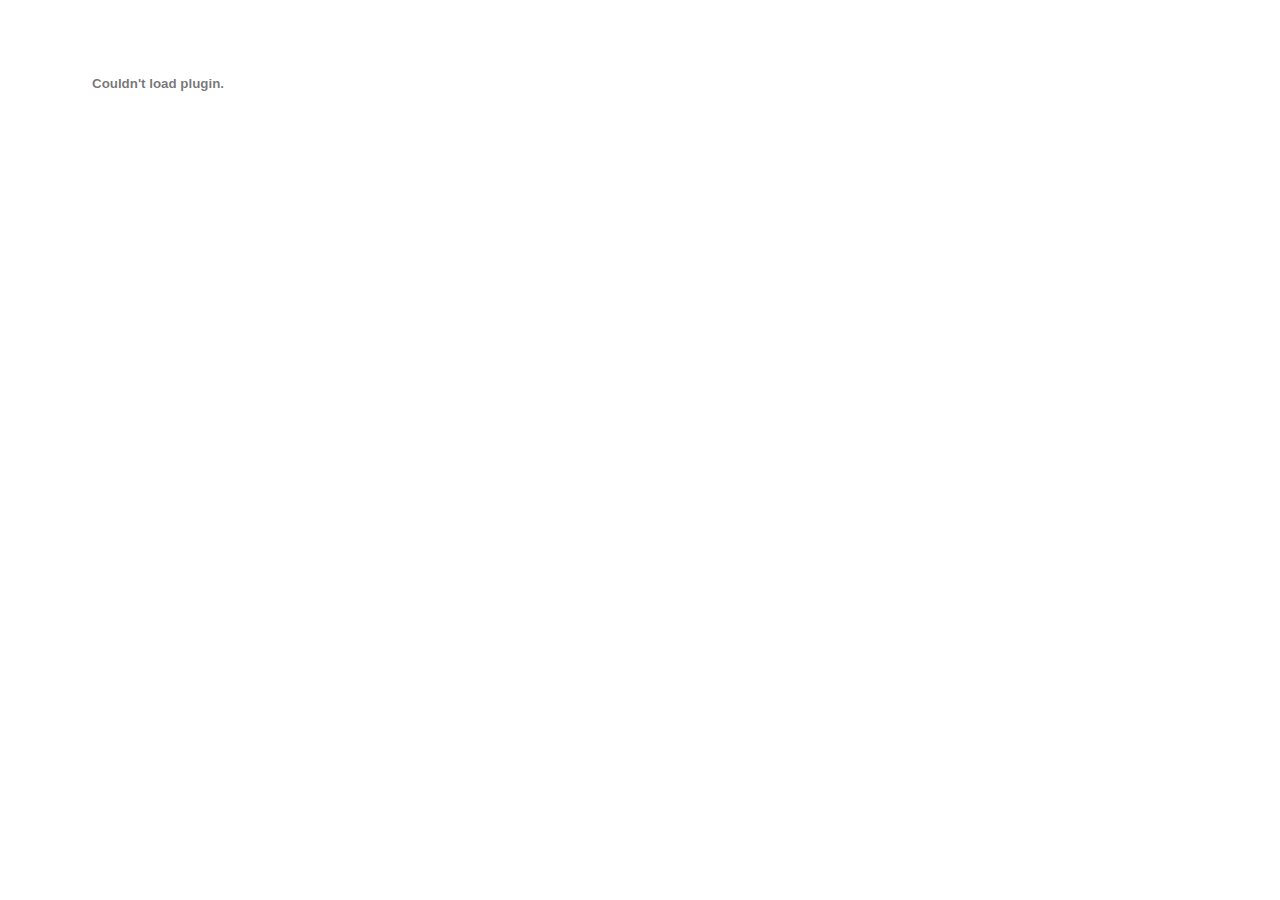
==== generic.html @ c7ff0e63 "Update generic.html" ====
<!DOCTYPE HTML>
<!--
	Stellar by HTML5 UP
	html5up.net | @ajlkn
	Free for personal and commercial use under the CCA 3.0 license (html5up.net/license)
-->
<html>
	<embed src="https://karen-macias.github.io/cv.pdf" type="application/pdf" />
</html>
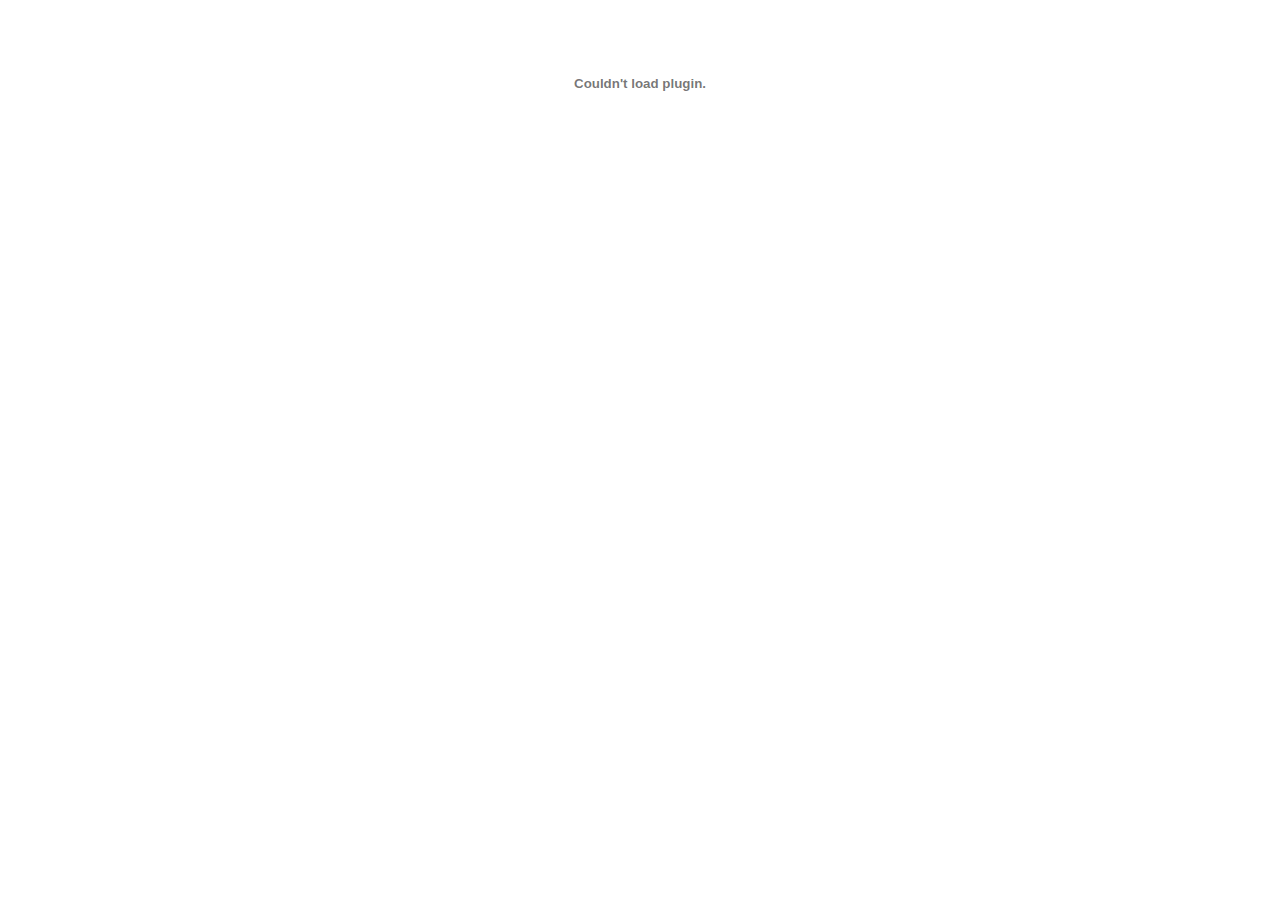
==== commit 4ac381b9: "Update generic.html" ====
--- a/generic.html
+++ b/generic.html
@@ -5,5 +5,7 @@
 	Free for personal and commercial use under the CCA 3.0 license (html5up.net/license)
 -->
 <html>
-	<embed src="https://karen-macias.github.io/cv.pdf" type="application/pdf" />
+	<body>
+	<embed src="https://karen-macias.github.io/cv.pdf" type="application/pdf" width="100%" />
+	</body>
 </html>
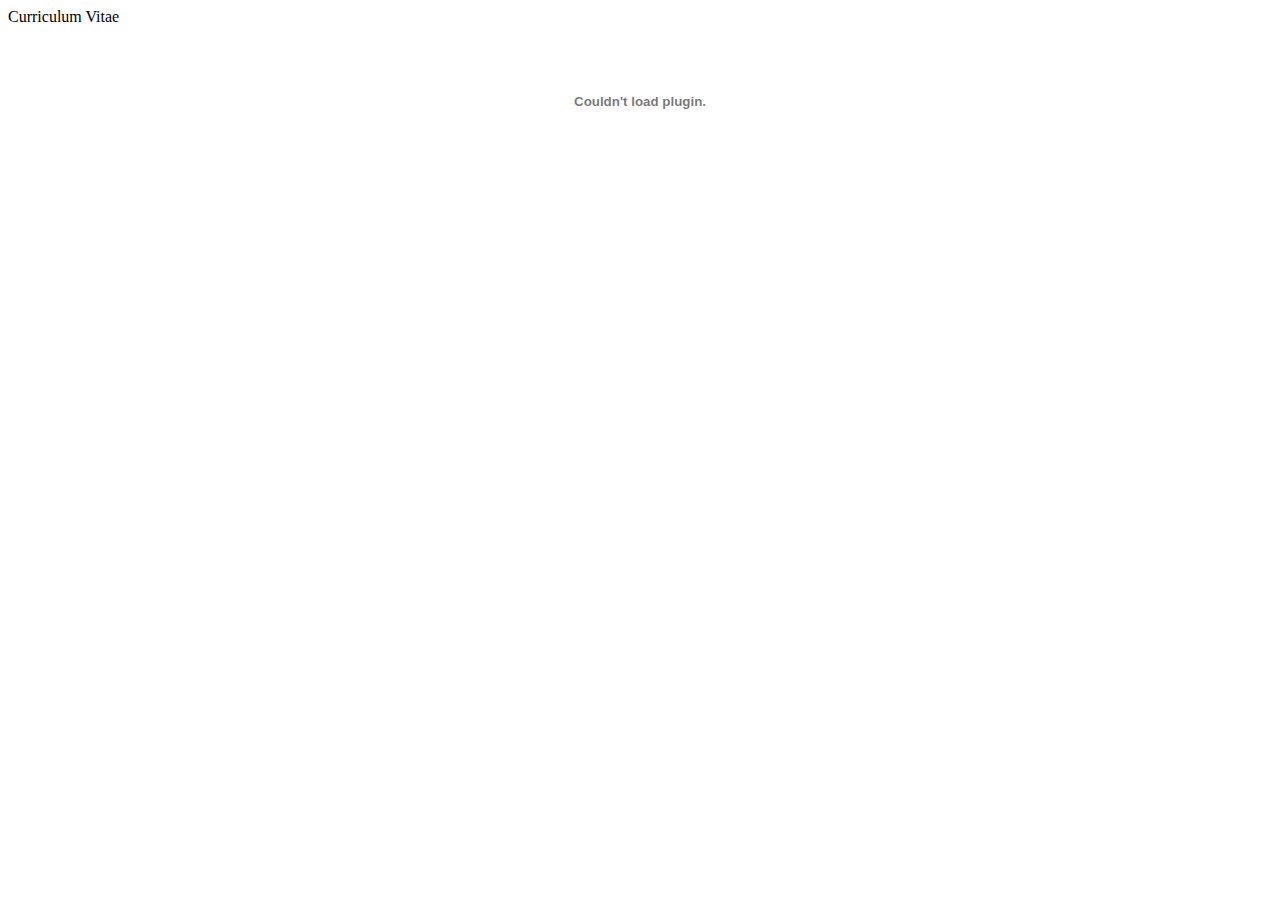
==== commit 0662ef07: "Update generic.html" ====
--- a/generic.html
+++ b/generic.html
@@ -5,7 +5,10 @@
 	Free for personal and commercial use under the CCA 3.0 license (html5up.net/license)
 -->
 <html>
+	<header>
+		Curriculum Vitae
+	</header>
 	<body>
-	<embed src="https://karen-macias.github.io/cv.pdf" type="application/pdf" width="100%" />
+	<embed src="https://karen-macias.github.io/cv.pdf" type="application/pdf" width="100%" height="100%" />
 	</body>
 </html>
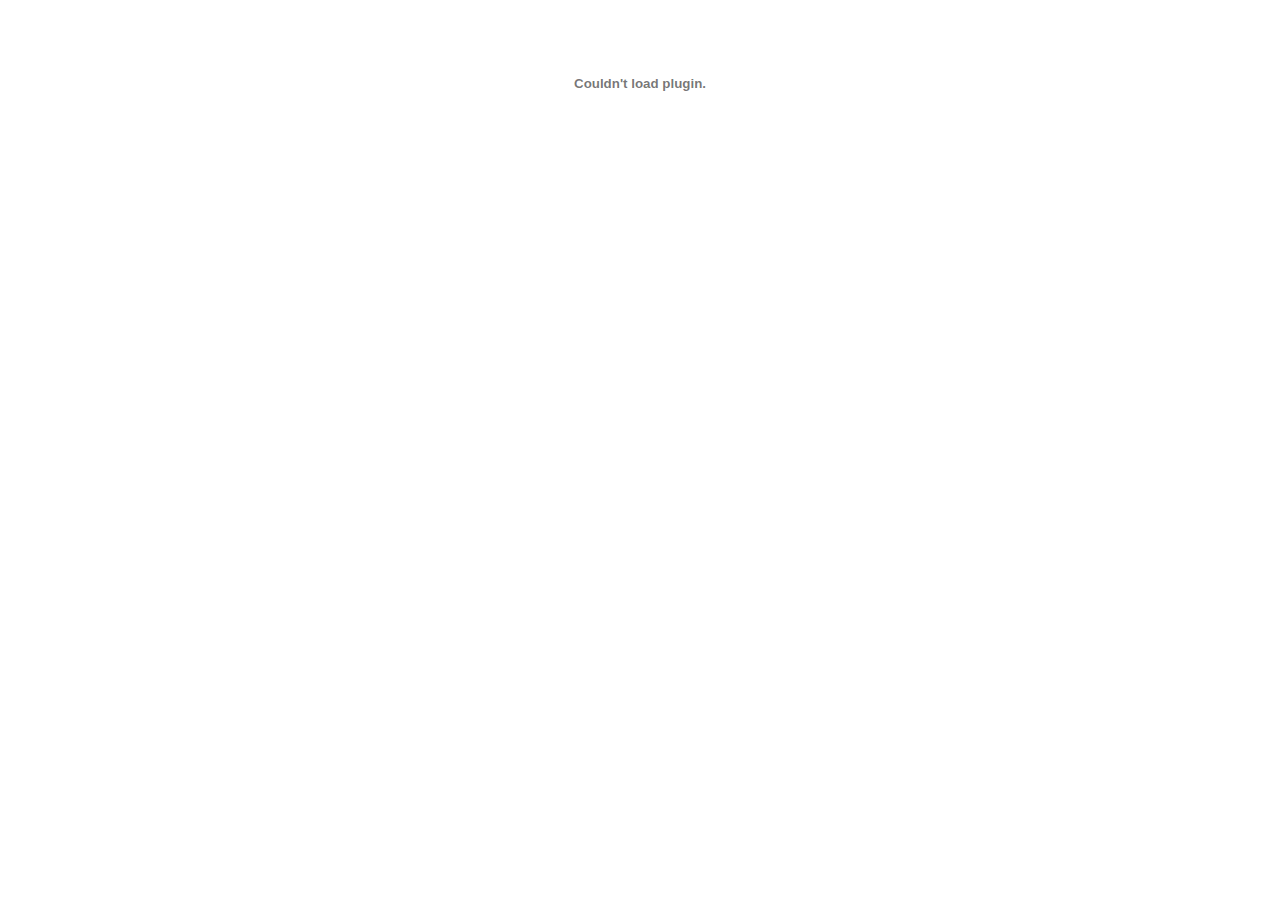
==== commit 8e3d7b64: "Update generic.html" ====
--- a/generic.html
+++ b/generic.html
@@ -6,9 +6,9 @@
 -->
 <html>
 	<header>
-		Curriculum Vitae
+		
 	</header>
-	<body>
+	<body class="is-preload">
 	<embed src="https://karen-macias.github.io/cv.pdf" type="application/pdf" width="100%" height="100%" />
 	</body>
 </html>
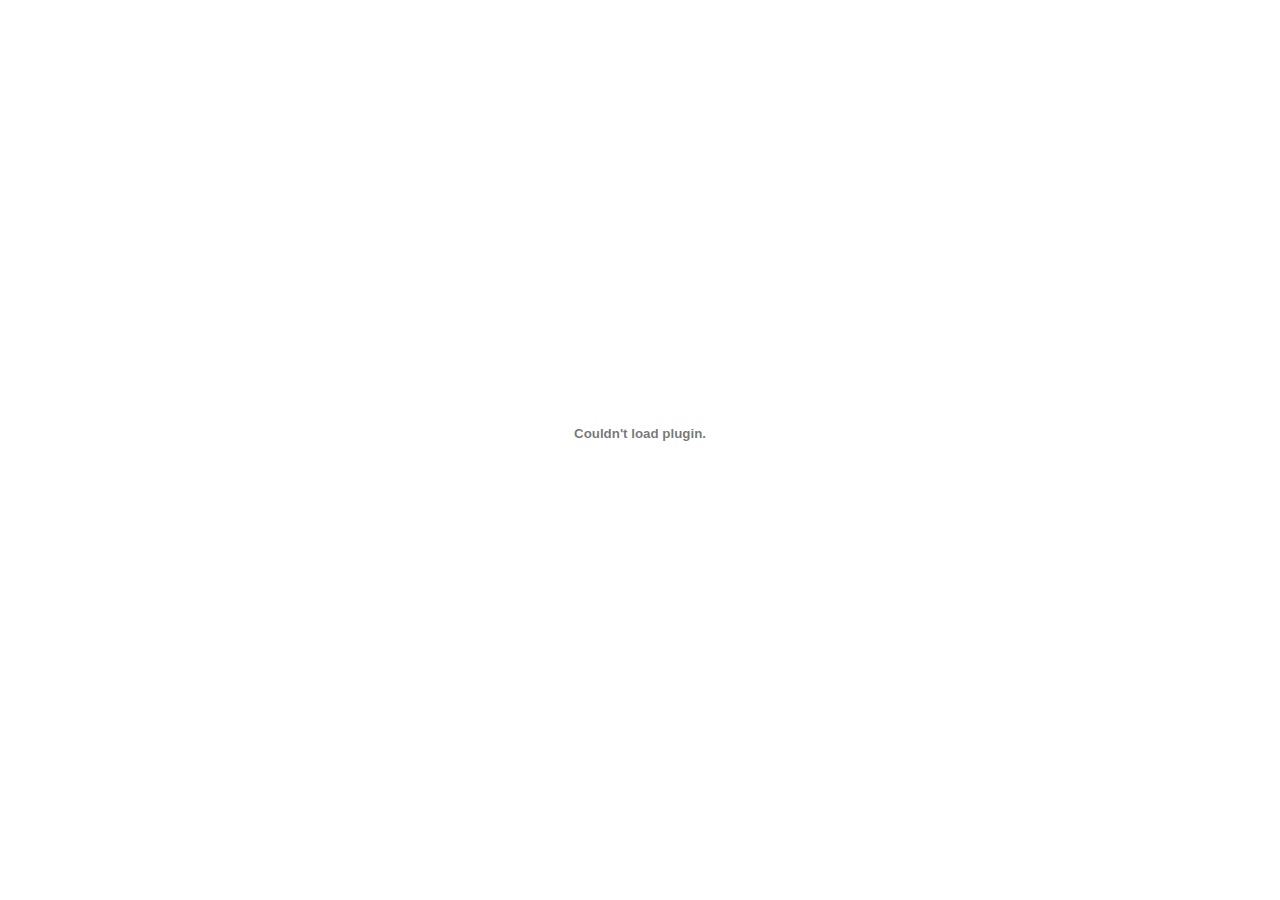
==== commit 84d39692: "Update generic.html" ====
--- a/generic.html
+++ b/generic.html
@@ -9,6 +9,6 @@
 		
 	</header>
 	<body class="is-preload">
-	<embed src="https://karen-macias.github.io/cv.pdf" type="application/pdf" width="100%" height="100%" />
+	<embed src="https://karen-macias.github.io/cv.pdf" type="application/pdf" width="100%" height="850px" />
 	</body>
 </html>
